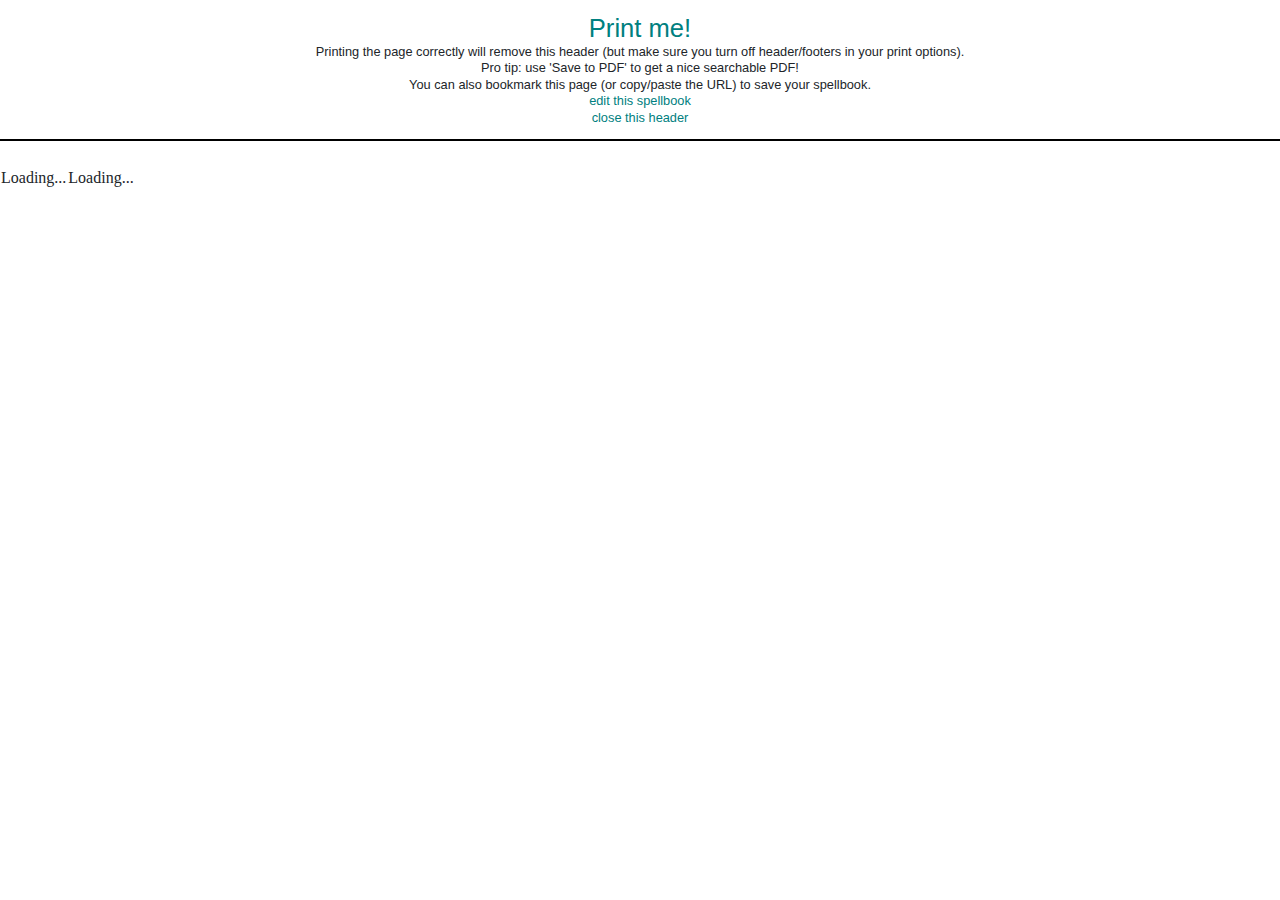
==== char.html @ df6c1c50 "Before Common Extract" ====
<!DOCTYPE html>
<html>
  <head>
    <meta charset="UTF-8">
    <title>SpellCards</title>
    <script type="text/javascript" src="mustache.min.js"></script>
    <script type="text/javascript" src="bitset.min.js"></script>
	
  <script type="text/javascript" src="https://ix.cs.uoregon.edu/~nisansa/CodeSamples/DnDSpells/spells.js"></script> 
   <script type="text/javascript" src="spells.js"></script>
   
    <script type="text/javascript" src="char.js"></script>
    <link href="fonts.css" rel="stylesheet"></style>
	 <meta name="viewport" content="width=device-width, initial-scale=1">
  <link rel="stylesheet" href="https://maxcdn.bootstrapcdn.com/bootstrap/4.4.1/css/bootstrap.min.css">
  <script src="https://ajax.googleapis.com/ajax/libs/jquery/3.4.1/jquery.min.js"></script>
  <script src="https://cdnjs.cloudflare.com/ajax/libs/popper.js/1.16.0/umd/popper.min.js"></script>
  <script src="https://maxcdn.bootstrapcdn.com/bootstrap/4.4.1/js/bootstrap.min.js"></script>
  
  <link rel="stylesheet" href="card.css">
  
    <style>
      body {
        margin: 0;
        padding: 0;
        line-height: 1.3;
      }

      a,
      a:link,
      a:visited,
      a:hover,
      a:active {
          color: teal;
          text-decoration: inherit;
          font-weight: inherit;
          cursor: pointer;
      }

      #header {
        font-family: -apple-system, BlinkMacSystemFont, "Segoe UI", Roboto, Helvetica, Arial, sans-serif, "Apple Color Emoji", "Segoe UI Emoji", "Segoe UI Symbol";
        padding: 1em;
        text-align: center;
        font-size: .8em;
        margin-bottom: 2em;
        border-bottom: 2px solid black;
      }

      #header h1 {
        font-size: 2em;
        margin: 0;
      }

      #spells, #spellsBack {
        font-family: BookInsanity, Georgia, 'Times New Roman', Times, serif;
        
        margin: 0 auto;
      }


      .spell {        
        font-size: .8em;	
		
      }

      .spell b {
        letter-spacing: .05em;
      }

      .spell h3 {
        font-size: 1.4em;
        font-family: 'Mr Eaves Smallcaps', serif;
        color: #58170D;
        margin-bottom: 0;
      }

      .spell .type {
        font-style: italic;
        margin-bottom: .5em;
        font-family: Georgia, serif;
      }
	  
	  .inner-card{
			margin: 0.2em !important;
			padding: 0.25rem;
		}
	  
	  .card-body{
			padding-top: 0.3rem;
			padding-bottom: 0.2rem;
			padding-left: 0.8rem;
			padding-right: 0.8rem;
			text-align: justify;
	  }
	  
	  
	  .card-columns{
		column-count: 1;
	  }
	  
	  .card-columns2{
		column-count: 2;
	  }
	  
	  
	  .damage{
		height:20px;
	  }
	  
	
	  .card .table td, .card .table th {
			padding: .15rem;
	  }
	  
	  hr.divider { 
			margin: 0.2em;
			border-width: 2px;
	  } 
	  
	  
	  .bg-info{
	      background-color: #afebf5!important;
	  }
	  
	  .inner-headder{
		padding:5px;
	  }
	  
	  p{	  
		margin-bottom: 0.2rem;
	  }

      @media print {
        @page { margin: 1.6cm; }

        #header {
          display: none;
        }

        

        .spell {
          font-size: 8pt;
          page-break-inside: avoid;
        }

        .spell h3 {
          letter-spacing: .05em
        }
		
		
		
		
      }
    </style>
  </head>
  <body>
    <div id="header">
      <h1><a href="javascript:window.print()">Print me!</a></h1>
      Printing the page correctly will remove this header (but make sure you turn off header/footers in your print options).<br/>
      Pro tip: use 'Save to PDF' to get a nice searchable PDF!<br/>
      You can also bookmark this page (or copy/paste the URL) to save your spellbook.<br/>
      <a href="javascript:edit()">edit this spellbook</a><br/>
      <a href="javascript:closeHeader()">close this header</a><br/>
    </div>
	<table>
	<tr>
		<td>
			<div id="spells">
			Loading...
			</div>
		</td>
		<td>
			<div id="spellsBack">
			Loading...
			</div>
		</td>
	</tr>
	</table>
  </body>
</html>
---- fonts.css ----
/* Generated by Font Squirrel (https://www.fontsquirrel.com) on February 23, 2017 */



@font-face {
    font-family: 'Mr Eaves Smallcaps';
    src: url('mr_eaves_small_caps-webfont.woff2') format('woff2'),
         url('mr_eaves_small_caps-webfont.woff') format('woff');
    font-weight: normal;
    font-style: normal;

}


@font-face {
    font-family: BookInsanity;
    src: url('bookinsanity-webfont.woff2') format('woff2'),
         url('bookinsanity-webfont.woff') format('woff');
    font-weight: normal;
    font-style: normal;

}

@font-face {
    font-family: BookInsanity;
    src: url('bookinsanity_bold-webfont.woff2') format('woff2'),
         url('bookinsanity_bold-webfont.woff') format('woff');
    font-weight: bold;
    font-style: normal;
---- card.css ----
.black-text {
  color: black;
  background-color: white;
}

.Abjuration {
  background-image: radial-gradient(circle, #de9eea 20%, #9c27b0 80%);
  /* Purple */
}

.Abjuration-back {
  background-image: url("images/border.png"),radial-gradient(circle, #de9eea 20%, #9c27b0 80%);
  background-repeat: no-repeat;
  background-size: 376px 525px;
  /* Purple */
}

.Divination {
  background-image: radial-gradient(circle, #d8d8d8 20%, #9e9e9e 80%);
  /* Grey */
}

.Divination-back {
  background-image: url("images/border.png"),radial-gradient(circle, #d8d8d8 20%, #9e9e9e 80%);
  background-repeat: no-repeat;
  background-size: 376px 525px;
  /* Grey */
}

.Illusion {
  background-image: radial-gradient(circle, #ffbca7 20%, #ff5722 80%);
  /* Orange */
}

.Illusion-back {
  background-image: url("images/border.png"),radial-gradient(circle, #ffbca7 20%, #ff5722 80%);
  background-repeat: no-repeat;
  background-size: 376px 525px;
 /* Orange */
}

.Enchantment {
  background-image: radial-gradient(circle, #b7dfb8 20%, #4caf50 80%);
  /* Green */
}

.Enchantment-back {
  background-image: url("images/border.png"),radial-gradient(circle, #b7dfb8 20%, #4caf50 80%);
  background-repeat: no-repeat;
  background-size: 376px 525px;
 /* Green */
}

.Evocation {
  background-image: radial-gradient(circle, #fbb3ae 20%, #f44336 80%);
  /* Red */
}

.Evocation-back {
  background-image: url("images/border.png"),radial-gradient(circle, #fbb3ae 20%, #f44336 80%);
  background-repeat: no-repeat;
  background-size: 376px 525px;
 /* Red */
}

.Necromancy {
  background-image: radial-gradient(circle, #999999 20%, #000000 80%);
  /* Black */
}

.Necromancy-back {
  background-image: url("images/border.png"),radial-gradient(circle, #999999 20%, #000000 80%);
  background-repeat: no-repeat;
  background-size: 376px 525px;
 /* Black */
}

.Transmutation {
  background-image: radial-gradient(circle, #a6d4fa 20%, #2196f3 80%);
  /* Blue */
}

.Transmutation-back {
  background-image: url("images/border.png"),radial-gradient(circle, #a6d4fa 20%, #2196f3 80%);
  background-repeat: no-repeat;
  background-size: 376px 525px;
 /* Blue */
}

.Conjuration {
  background-image: radial-gradient(circle, #ffe69b 20%, #ffc107 80%);
  /* Yellow */
}

.Conjuration-back {
  background-image: url("images/border.png"),radial-gradient(circle, #ffe69b 20%, #ffc107 80%);
  background-repeat: no-repeat;
  background-size: 376px 525px;
 /* Yellow */
}


.white-text {
  color: white;

}

.card {
  padding-top: 10px;
  padding-bottom: 10px;
  text-align: justify;
}

.school {
  vertical-align: middle;
  height: 20px;
  background-color: #ffffff;
  padding: 5px;
  border-radius: 50%;
}

.damage {
  height: 20px;
}

.damgeClass {
  font-size: 7pt;
  bottom: -25px;
}

.school-back {
  margin-top: 150px;
  vertical-align: bottom;
  text-align: center;
  height: 200px;

}

.badgesS {
  position: relative;
  left: -5px;
  top: -3px;
  vertical-align: middle;
  height: 30px;
}

.badges2S {
  position: relative;
  right: -5px;
  top: -3px;
  vertical-align: middle;
  height: 30px;
}

.icon-back {
  box-shadow: 0px 0px 10px 10px;
}


.r {
  margin-right: 15px;
}

.l {
  margin-left: 15px;
}

.t {
  margin-top: 10px;
}

.b {
  margin-bottom: 10px;
}

.r2 {
  margin-right: 2px;
}

.r4 {
  margin-right: 4px;
}

.r10 {
  margin-right: 10px;
}

.l10 {
  margin-left: 10px;
}

.background {
  width: 376px;
  height: 525px;
  display: flex;
  flex-direction: column;
  font-family: sans-serif;
  
}

.outer-container{	
	text-align: center; 
}

.inner-container{	
	display: inline-block;
	text-align: justify; 
}

.title-row {
  flex: 0 1 auto;
  display: flex;
  flex-direction: row;
}

.title-right {
  flex: 1;
  display: flex;
  flex-direction: column;
}

.title-level {
  line-height: 50px;
  flex: 0 1 65px;
  font-size: 36pt;
  font-weight: bold;
  text-align: center;
  border-top-left-radius: 15px;
}

.title-name {
  height: 50px;
  line-height: 50px;
  font-size: 18pt;
  font-weight: bold;
  text-align: center;
  border-top-right-radius: 15px;
  border-top-left-radius: 15px;
}

.title-subname {
  height: 20px;
  line-height: 20px;
  font-size: 12pt;
  font-weight: bold;
  text-align: center;
}

.properties {
  flex: 0 1 40px;
  text-align: center;
  font-size: 10px;
}

.property-row {
  height: 20px;
  display: flex;
  margin-bottom: 1px;
}

.property {
  flex: 1;
  height: 20px;
  display: flex;
}


.property-text {
  flex: 1;
  text-align: center;
  line-height: 25px;
}

.property-text2 {
  flex: 1;
  text-align: center;
  line-height: 25px;
}

.content {
  flex: 1;
  padding: 5px;
  border-bottom-left-radius: 15px;
  border-bottom-right-radius: 15px;
  font-size: 7pt;
   
}

.footer {
  flex: 0 1 40px;
  display: flex;
  line-height: 40px;
  font-size: 14pt;
  font-weight: bold;
  text-shadow: -1px -1px 0 #000, 1px -1px 0 #000, -1px 1px 0 #000, 1px 1px 0 #000;
}

.footer-left {
  flex: 1;
  text-align: start;
}

.footer-middle {
  flex: 1;
  text-align: center;
}

.footer-right {
  flex: 1;
  text-align: end;
}
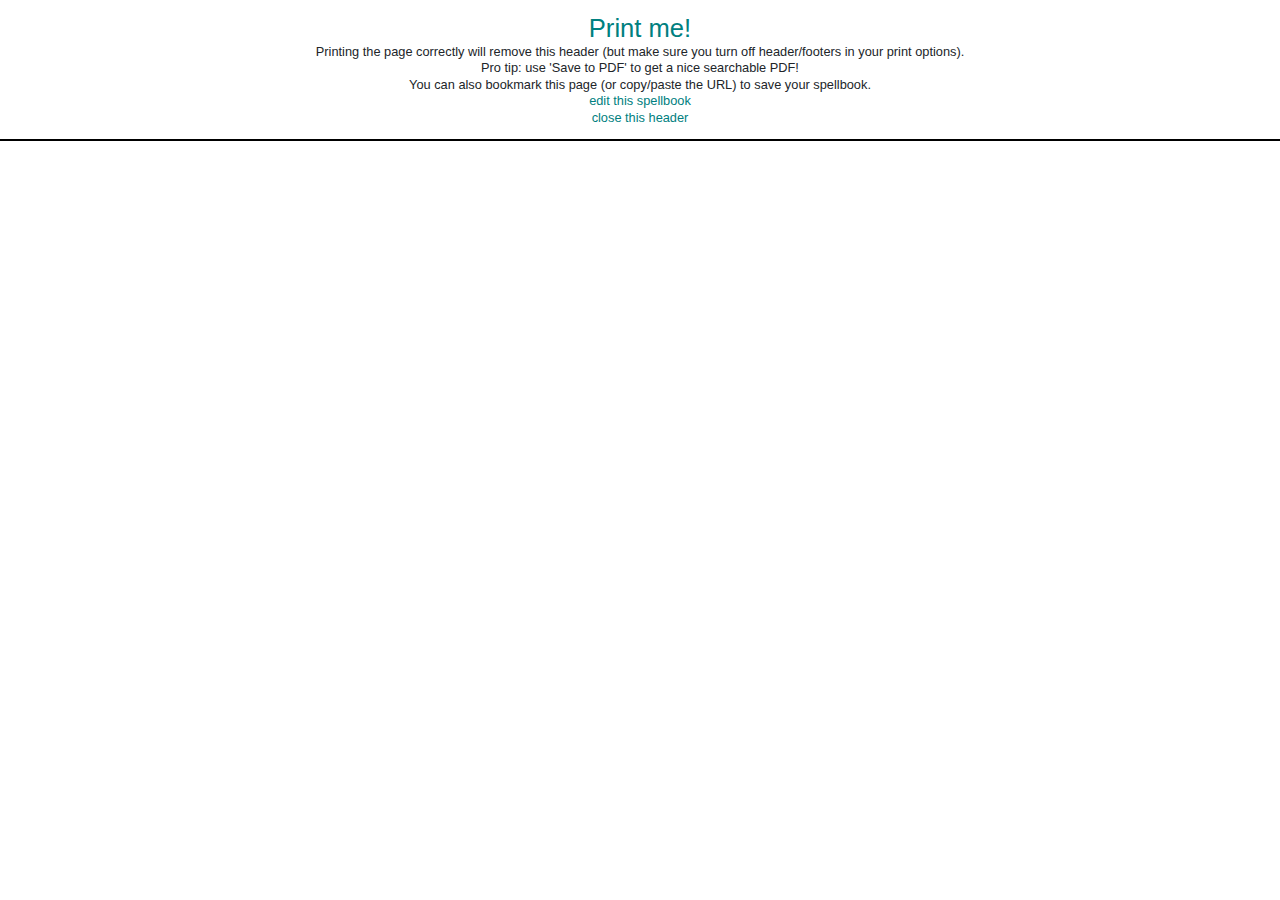
==== commit 168248e9: "2 Sided Spell card print added." ====
--- a/char.html
+++ b/char.html
@@ -9,6 +9,7 @@
   <script type="text/javascript" src="https://ix.cs.uoregon.edu/~nisansa/CodeSamples/DnDSpells/spells.js"></script> 
    <script type="text/javascript" src="spells.js"></script>
    
+    <script type="text/javascript" src="charCommon.js"></script>
     <script type="text/javascript" src="char.js"></script>
     <link href="fonts.css" rel="stylesheet"></style>
 	 <meta name="viewport" content="width=device-width, initial-scale=1">
